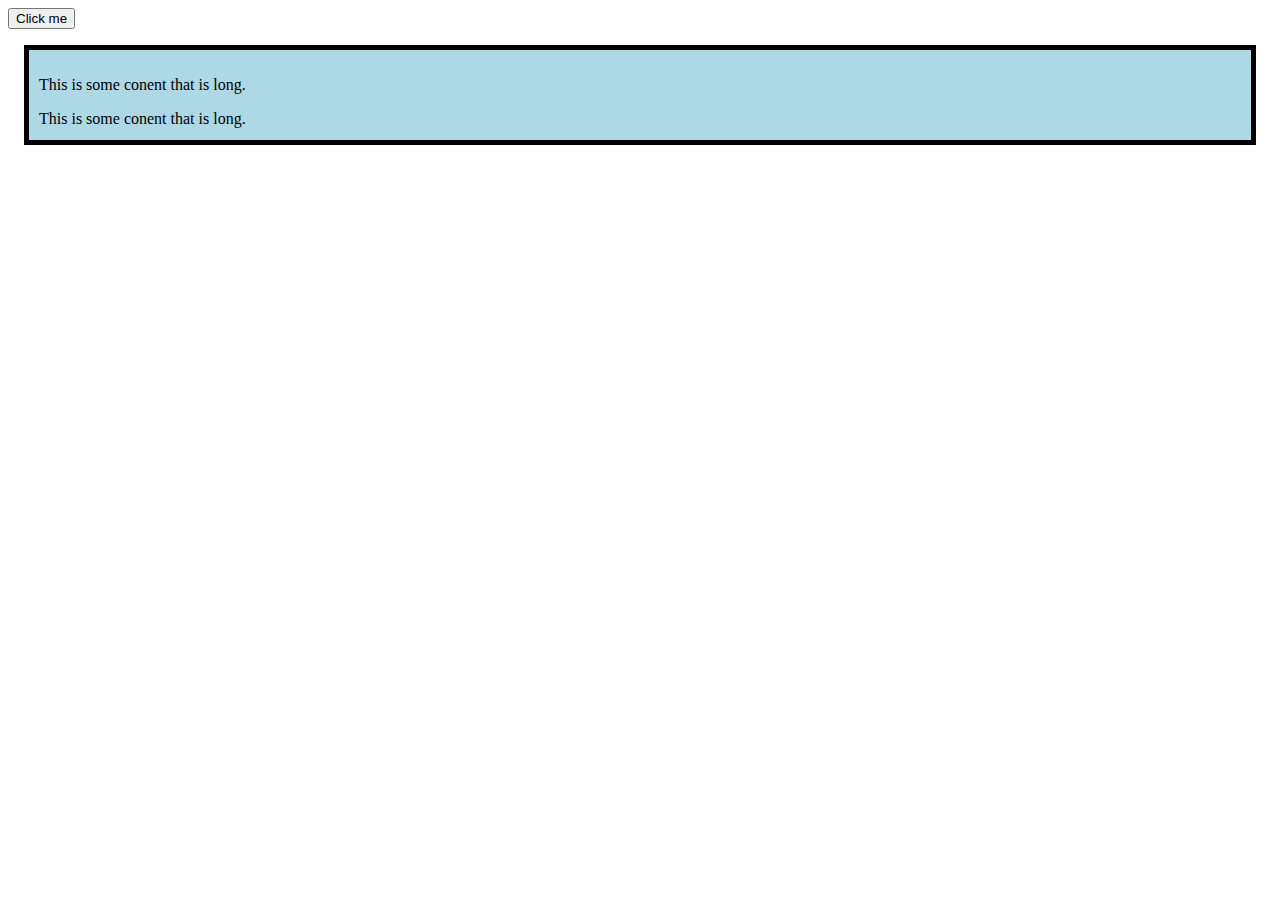
==== _10_evt_driven_prog/index.html @ a5c9d31d "evt driven v1.0" ====
<!DOCTYPE html>
<html lang="en">
  <head>
    <meta charset="UTF-8" />
    <meta http-equiv="X-UA-Compatible" content="IE=edge" />
    <meta name="viewport" content="width=device-width, initial-scale=1.0" />
    <title>Event driven Demo</title>

    <link rel="stylesheet" href="index.css" />
    <script src="index.js" defer></script>
  </head>
  <body>
    <button>Click me</button>

    <div id="scrollable">
        <P>This is some conent that is long.</P>
        <P>This is some conent that is long.</P>
        <P>This is some conent that is long.</P>
        <P>This is some conent that is long.</P>
        <P>This is some conent that is long.</P>
        <P>This is some conent that is long.</P>
        <P>This is some conent that is long.</P>
        <P>This is some conent that is long.</P>
    </div>
  </body>
</html>
---- _10_evt_driven_prog/index.css ----
#scrollable {
  background-color: lightblue;
  height: 70px;
  padding: 10px;
  border: 5px solid black;
  margin: 1em;
  overflow: auto;
}
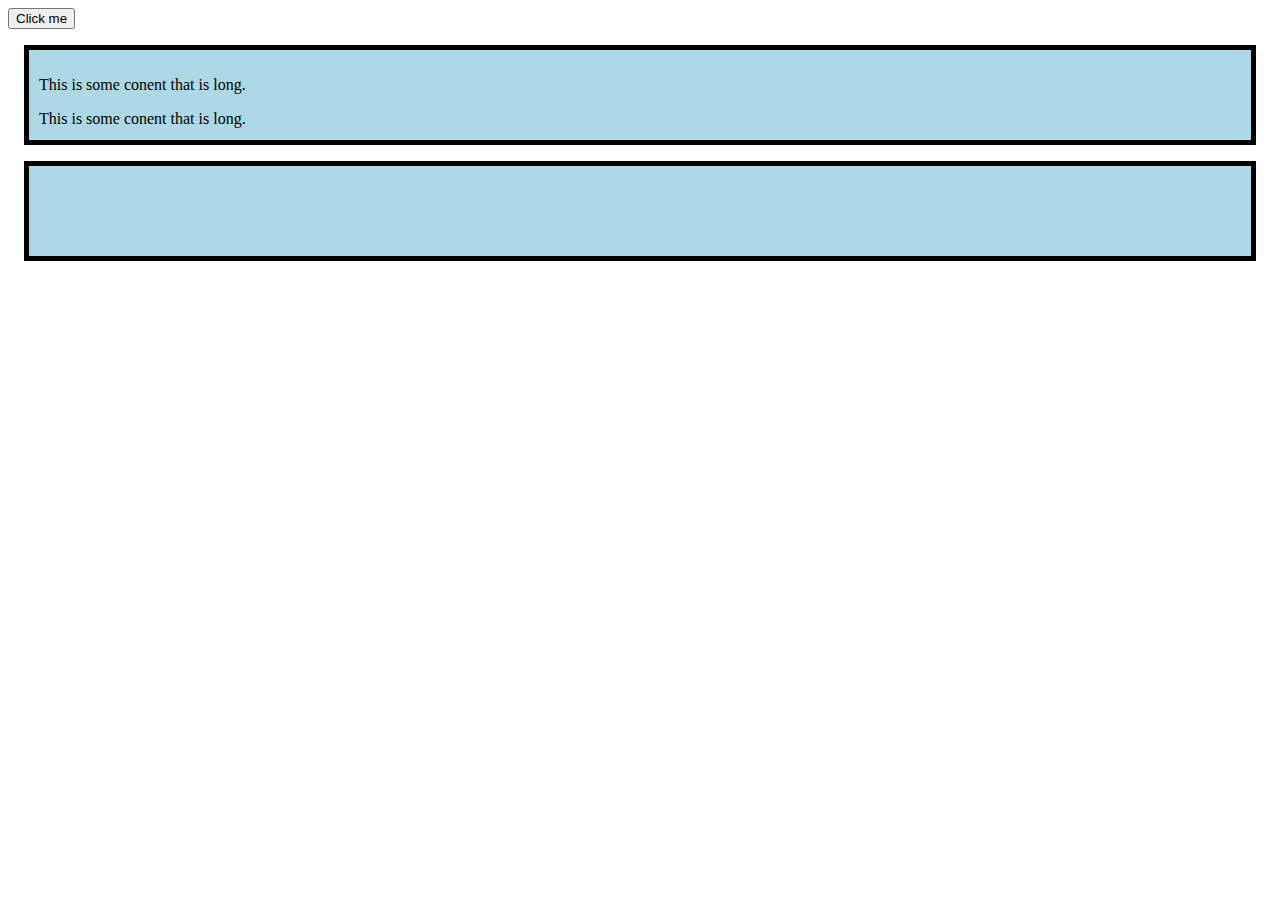
==== commit 4763def3: "evt driven prog final v1.0" ====
--- a/_10_evt_driven_prog/index.html
+++ b/_10_evt_driven_prog/index.html
@@ -10,17 +10,20 @@
     <script src="index.js" defer></script>
   </head>
   <body>
-    <button>Click me</button>
+    <!-- <button>Click me</button> -->
+    <button draggable="true">Click me</button>
 
     <div id="scrollable">
-        <P>This is some conent that is long.</P>
-        <P>This is some conent that is long.</P>
-        <P>This is some conent that is long.</P>
-        <P>This is some conent that is long.</P>
-        <P>This is some conent that is long.</P>
-        <P>This is some conent that is long.</P>
-        <P>This is some conent that is long.</P>
-        <P>This is some conent that is long.</P>
+      <p>This is some conent that is long.</p>
+      <p>This is some conent that is long.</p>
+      <p>This is some conent that is long.</p>
+      <p>This is some conent that is long.</p>
+      <p>This is some conent that is long.</p>
+      <p>This is some conent that is long.</p>
+      <p>This is some conent that is long.</p>
+      <p>This is some conent that is long.</p>
     </div>
+
+    <div id="back"></div>
   </body>
 </html>
--- a/_10_evt_driven_prog/index.css
+++ b/_10_evt_driven_prog/index.css
@@ -6,3 +6,12 @@
   margin: 1em;
   overflow: auto;
 }
+
+#back {
+  background-color: lightblue;
+  height: 70px;
+  padding: 10px;
+  border: 5px solid black;
+  margin: 1em;
+  overflow: auto;
+}
